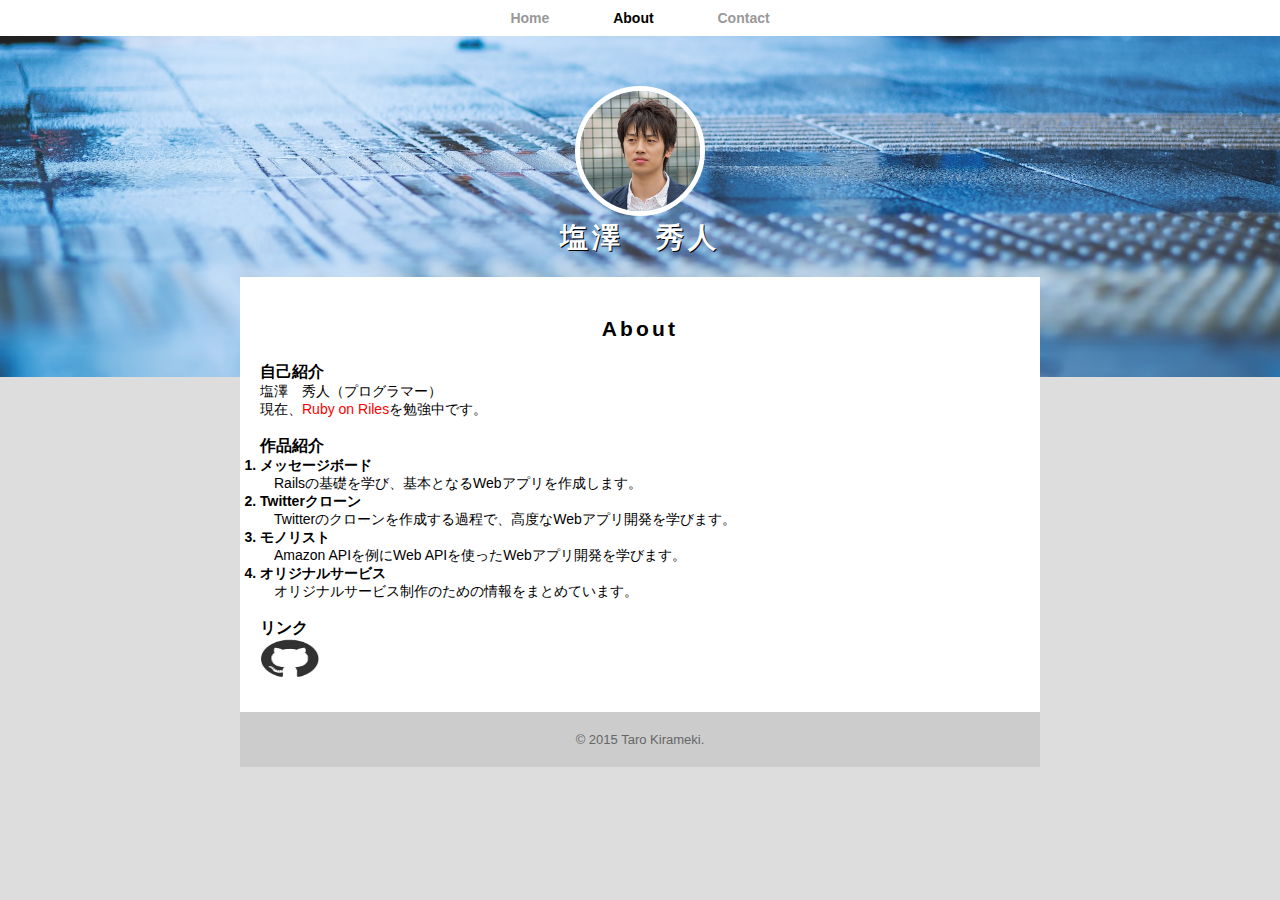
==== Portfolio.html @ 259b104a "ポートフォリオ" ====
<!DOCTYPE html>
<html lang="ja">
    <head>
        <meta charset="utf-8">
        <meta name="description" content="Ruby on Railsで作成予定のアプリケーションを
        紹介しています。">

        <title>ポートフォリオ</title>
        <link rel="stylesheet" href="about.css">
    </head>
    <body>
        <header>
            <nav>
                <ul>
                    <li><a href="#">Home</a></li>
                    <li><a href="#" class="selected">About</a></li>
                    <li><a href="#">Contact</a></li>
                </ul>
            </nav>
            <div id="logo">
                <img src="profile.jpg" alt="">
                <h1>塩澤　秀人</h1>
            </div>
        </header>
        <div class="container">
            <section>
                <h2>About</h2>
                <h3>自己紹介</h3>
                <p>塩澤　秀人（プログラマー）</p>
                <p>現在、<span class="red">Ruby on Riles</span>を勉強中です。</p><br>

                <h3>作品紹介</h3>
                <ol>
                    <span  style="font-weight: bold;"><li>メッセージボード</li></span>
                     <p>　Railsの基礎を学び、基本となるWebアプリを作成します。</p>
                    <span  style="font-weight: bold;"><li>Twitterクローン</li></span>
                     <p>　Twitterのクローンを作成する過程で、高度なWebアプリ開発を学びます。</p>
                    <span  style="font-weight: bold;"><li>モノリスト</li></span>
                     <p>　Amazon APIを例にWeb APIを使ったWebアプリ開発を学びます。</p>
                    <span  style="font-weight: bold;"><li>オリジナルサービス</li></span>
                     <p>　オリジナルサービス制作のための情報をまとめています。</p>
                </ol>
                <br>
                
                <h3>リンク</h3>
                    <a href="https://github.com/shiorange10592" target="_blank">
                        <img src="github-mark.png" alt="", width="60"  height="40"></a></li>
                

            </section>
            <footer>
                <p>&copy; 2015 Taro Kirameki.</p>
            </footer>
        </div>
    </body>
</html>
---- about.css ----
* {
    margin: 0;
    padding: 0;
}

body {
    font-family: YuGothic, "游ゴシック", "メイリオ", Meiryo, "ヒラギノ角ゴ Pro W3", "Hiragino Kaku Gothic Pro", sans-serif;
    background-color: #ddd;
    font-size: 14px;
}

span.red {
    color: red;
}

nav{
    margin: 0 0 30px 0;
    padding: 10px 0;
    text-align: center;
    background: #fff
}

nav ul{
    margin: 0 10px;
    padding: 0;
}


nav ul li {
    margin: 0 20px;
    display: inline-block;
}

nav ul li a {
    padding: 15px 10px;
    text-decoration: none;
    color: #999;
    font-weight: bold;
}

nav ul li a.selected{
    color: #000;
}

header {
    background-image: url("bg.jpg");
    background-position: center center;
    background-size: cover;
    background-repeat: no-repeat;
    padding-bottom: 100px;
}

#logo {
    padding: 20px 0;
    text-align: center;
}

#logo img {
    max-width: 120px;
    border: 5px solid #fff;
    border-radius: 100%;
}

#logo h1 {
    letter-spacing: 0.15em;
    color: #fff;
    text-shadow: 1px 1px 0px #000;
}

.container {
    max-width: 800px;
    margin: -100px auto 0;
    background-color: #fff;
}


section {
    padding: 30px 20px;
}

section h2 {
    padding: 10px 0 20px 0;
    text-align: center;
    letter-spacing: 0.15em;
}

footer {
    padding: 20px 0;
    font-size: 93%;
    text-align: center;
    background-color: #CCC;
    color: #666;
}
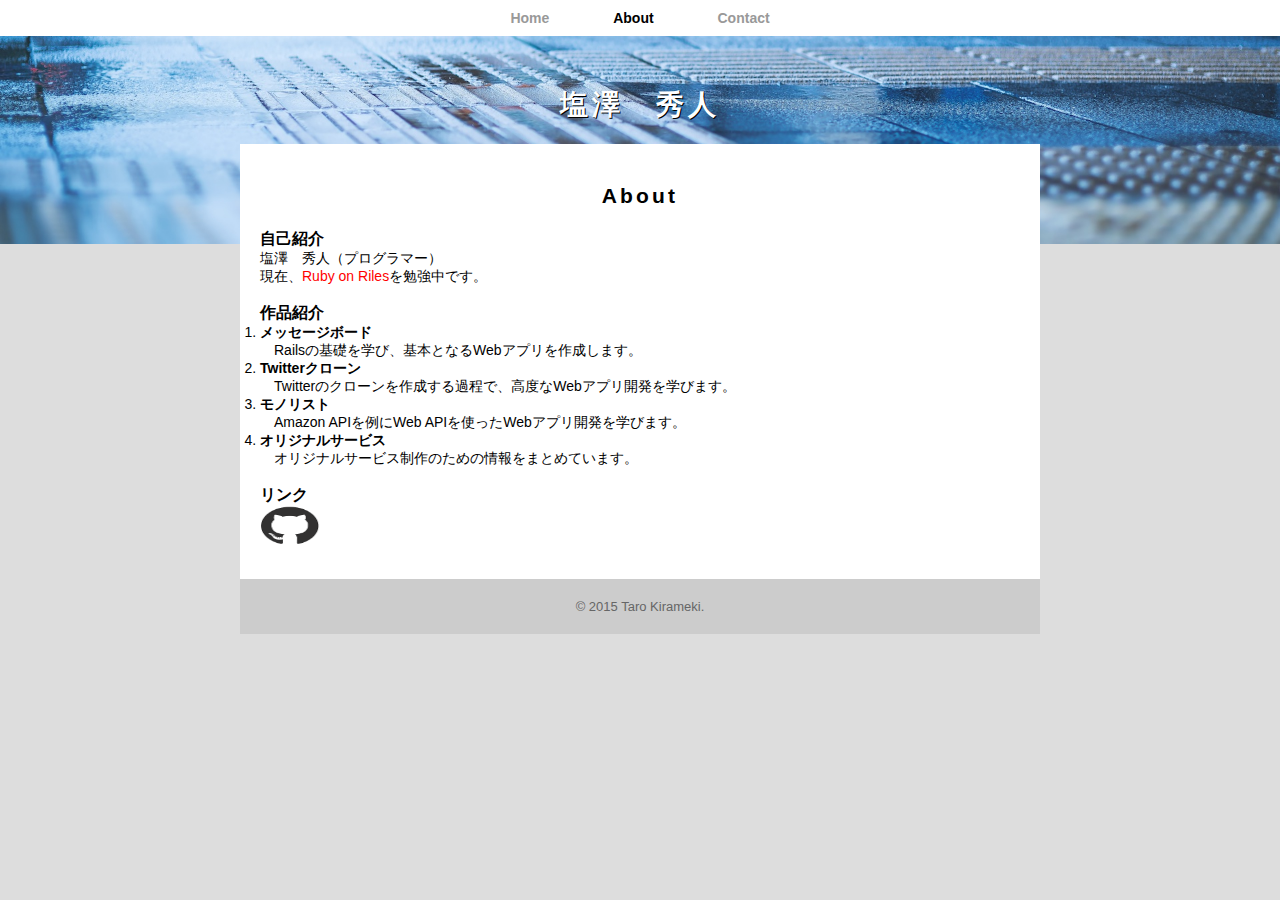
==== commit 844540e6: "エラー修正" ====
--- a/Portfolio.html
+++ b/Portfolio.html
@@ -17,8 +17,8 @@
                     <li><a href="#">Contact</a></li>
                 </ul>
             </nav>
-            <div id="logo">
-                <img src="profile.jpg" alt="">
+               <div id="logo"> 
+        <!--     <img src="profile.jpg" alt=""> -->
                 <h1>塩澤　秀人</h1>
             </div>
         </header>
@@ -31,20 +31,21 @@
 
                 <h3>作品紹介</h3>
                 <ol>
-                    <span  style="font-weight: bold;"><li>メッセージボード</li></span>
-                     <p>　Railsの基礎を学び、基本となるWebアプリを作成します。</p>
-                    <span  style="font-weight: bold;"><li>Twitterクローン</li></span>
-                     <p>　Twitterのクローンを作成する過程で、高度なWebアプリ開発を学びます。</p>
-                    <span  style="font-weight: bold;"><li>モノリスト</li></span>
-                     <p>　Amazon APIを例にWeb APIを使ったWebアプリ開発を学びます。</p>
-                    <span  style="font-weight: bold;"><li>オリジナルサービス</li></span>
-                     <p>　オリジナルサービス制作のための情報をまとめています。</p>
+                    <li><span style="font-weight: bold">メッセージボード</span>
+                    　<p>　Railsの基礎を学び、基本となるWebアプリを作成します。</p></li>
+                     
+                    <li><span  style="font-weight: bold">Twitterクローン</span>
+                     <p>　Twitterのクローンを作成する過程で、高度なWebアプリ開発を学びます。</p></li>
+                    <li><span  style="font-weight: bold">モノリスト</span>
+                     <p>　Amazon APIを例にWeb APIを使ったWebアプリ開発を学びます。</p></li>
+                    <li><span  style="font-weight: bold">オリジナルサービス</span>
+                     <p>　オリジナルサービス制作のための情報をまとめています。</p></li>
                 </ol>
                 <br>
                 
                 <h3>リンク</h3>
                     <a href="https://github.com/shiorange10592" target="_blank">
-                        <img src="github-mark.png" alt="", width="60"  height="40"></a></li>
+                        <img src="github-mark.png" alt="" width="60"  height="40"></a>
                 
 
             </section>
